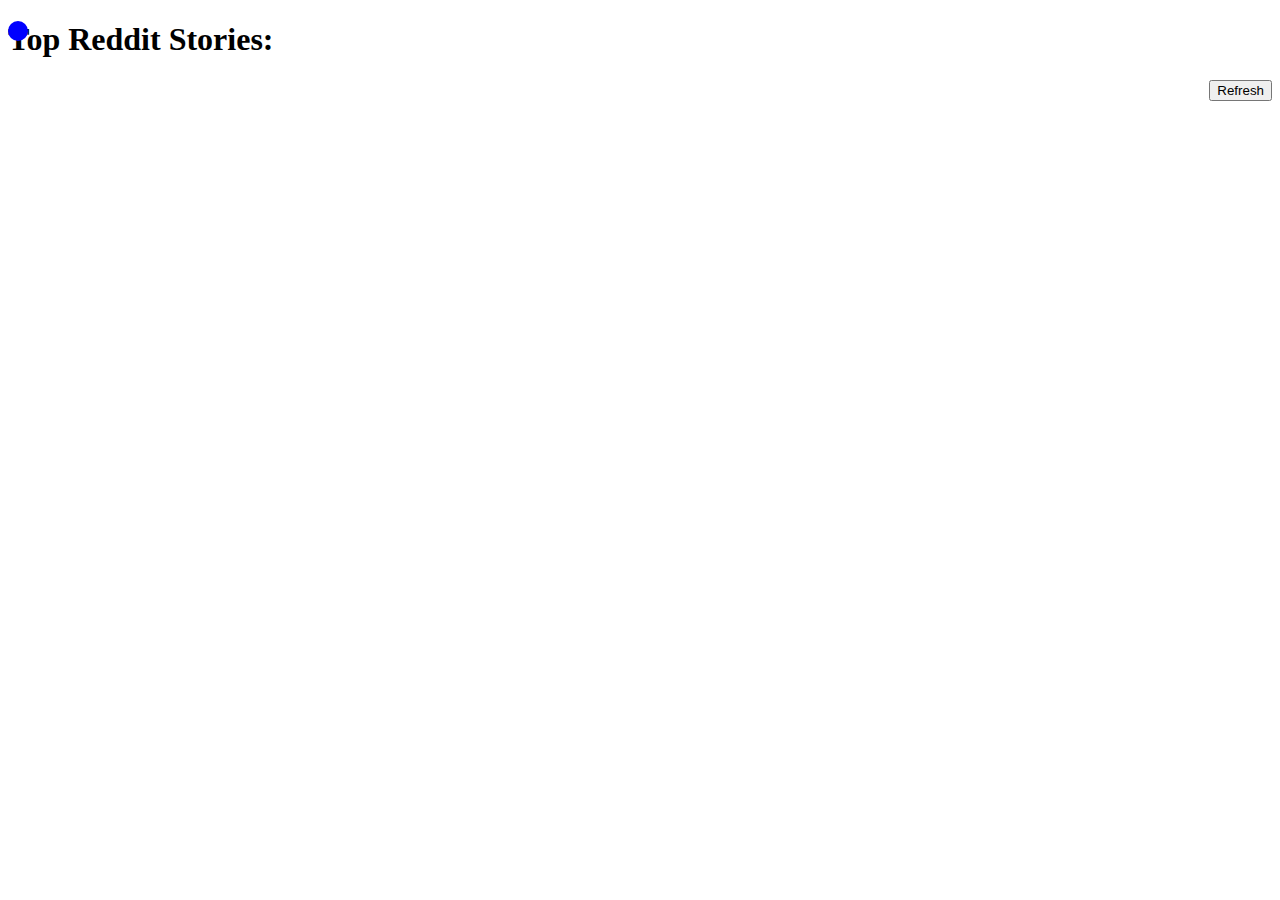
==== homework/week2/index.html @ aab65974 "Merge remote-tracking branch 'upstream/master'" ====
<!DOCTYPE html>
<head>
  <!-- Make sure to include jQuery *before* your own Javascript -->
  <script src="http://ajax.googleapis.com/ajax/libs/jquery/2.1.1/jquery.min.js"></script>
  <script src="./script.js"></script>
</head>
<body>
  <div id="follow-dot" style="position: absolute; width: 20px; height: 20px; border-radius: 10px; background-color: blue;"></div>
  <h1>Top Reddit Stories:</h1>
  <button id="refresh" style="float: right;">Refresh</button>
  <ul id="list"></ul>
</body>
</html>
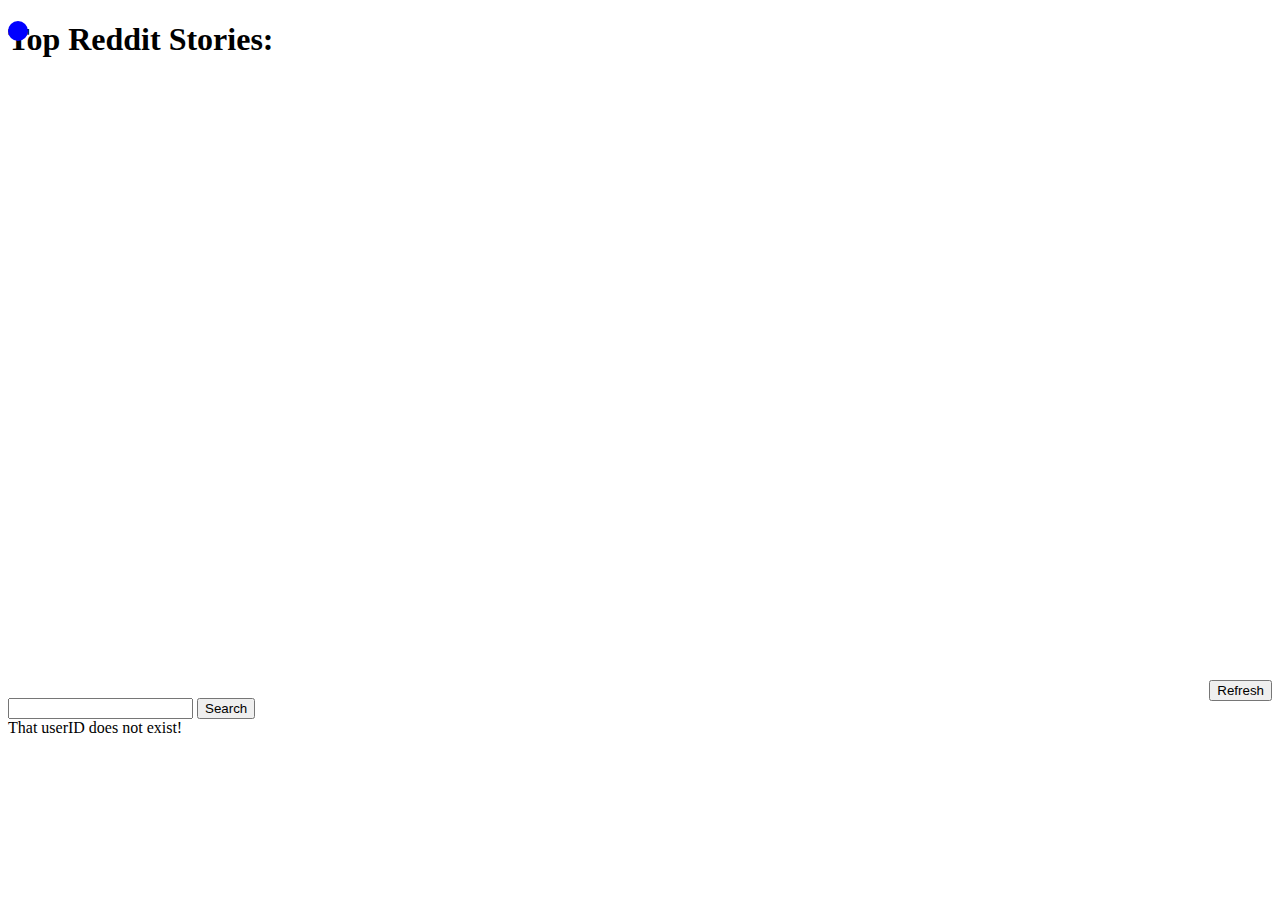
==== commit 9ba40a09: "HW2 complete through part 4" ====
--- a/homework/week2/index.html
+++ b/homework/week2/index.html
@@ -2,12 +2,22 @@
 <head>
   <!-- Make sure to include jQuery *before* your own Javascript -->
   <script src="http://ajax.googleapis.com/ajax/libs/jquery/2.1.1/jquery.min.js"></script>
+  <script src="http://d3js.org/d3.v3.min.js" charset="utf-8"></script>
+  <script type="text/javascript" src="nv.d3.js"></script>
+  <link rel="stylesheet" type="text/css" href="nv.d3.css">
   <script src="./script.js"></script>
 </head>
 <body>
   <div id="follow-dot" style="position: absolute; width: 20px; height: 20px; border-radius: 10px; background-color: blue;"></div>
   <h1>Top Reddit Stories:</h1>
+  <ul id="list"></ul>
+  <svg style='height:600px' id="chart" />
   <button id="refresh" style="float: right;">Refresh</button>
-  <ul id="list"></ul>
+  <a href="" id="profile_pic_link"><img src="" id="profile_pic" /></a>
+  <form name="userIdSearchForm" id="userIdSearchForm">
+    <input type="text" name="userIdSearchBox" id="userIdSearchBox">
+    <input type="submit" value="Search">
+  </form>
+  <div id="error">That userID does not exist!</div>
 </body>
-</html>+</html>
--- a/homework/week2/nv.d3.css
+++ b/homework/week2/nv.d3.css
@@ -0,0 +1,769 @@
+
+/********************
+ * HTML CSS
+ */
+
+
+.chartWrap {
+  margin: 0;
+  padding: 0;
+  overflow: hidden;
+}
+
+/********************
+  Box shadow and border radius styling
+*/
+.nvtooltip.with-3d-shadow, .with-3d-shadow .nvtooltip {
+  -moz-box-shadow: 0 5px 10px rgba(0,0,0,.2);
+  -webkit-box-shadow: 0 5px 10px rgba(0,0,0,.2);
+  box-shadow: 0 5px 10px rgba(0,0,0,.2);
+
+  -webkit-border-radius: 6px;
+  -moz-border-radius: 6px;
+  border-radius: 6px;
+}
+
+/********************
+ * TOOLTIP CSS
+ */
+
+.nvtooltip {
+  position: absolute;
+  background-color: rgba(255,255,255,1.0);
+  padding: 1px;
+  border: 1px solid rgba(0,0,0,.2);
+  z-index: 10000;
+
+  font-family: Arial;
+  font-size: 13px;
+  text-align: left;
+  pointer-events: none;
+
+  white-space: nowrap;
+
+  -webkit-touch-callout: none;
+  -webkit-user-select: none;
+  -khtml-user-select: none;
+  -moz-user-select: none;
+  -ms-user-select: none;
+  user-select: none;
+}
+
+/*Give tooltips that old fade in transition by
+    putting a "with-transitions" class on the container div.
+*/
+.nvtooltip.with-transitions, .with-transitions .nvtooltip {
+  transition: opacity 250ms linear;
+  -moz-transition: opacity 250ms linear;
+  -webkit-transition: opacity 250ms linear;
+
+  transition-delay: 250ms;
+  -moz-transition-delay: 250ms;
+  -webkit-transition-delay: 250ms;
+}
+
+.nvtooltip.x-nvtooltip,
+.nvtooltip.y-nvtooltip {
+  padding: 8px;
+}
+
+.nvtooltip h3 {
+  margin: 0;
+  padding: 4px 14px;
+  line-height: 18px;
+  font-weight: normal;
+  background-color: rgba(247,247,247,0.75);
+  text-align: center;
+
+  border-bottom: 1px solid #ebebeb;
+
+  -webkit-border-radius: 5px 5px 0 0;
+  -moz-border-radius: 5px 5px 0 0;
+  border-radius: 5px 5px 0 0;
+}
+
+.nvtooltip p {
+  margin: 0;
+  padding: 5px 14px;
+  text-align: center;
+}
+
+.nvtooltip span {
+  display: inline-block;
+  margin: 2px 0;
+}
+
+.nvtooltip table {
+  margin: 6px;
+  border-spacing:0;
+}
+
+
+.nvtooltip table td {
+  padding: 2px 9px 2px 0;
+  vertical-align: middle;
+}
+
+.nvtooltip table td.key {
+  font-weight:normal;
+}
+.nvtooltip table td.value {
+  text-align: right;
+  font-weight: bold;
+}
+
+.nvtooltip table tr.highlight td {
+  padding: 1px 9px 1px 0;
+  border-bottom-style: solid;
+  border-bottom-width: 1px;
+  border-top-style: solid;
+  border-top-width: 1px;
+}
+
+.nvtooltip table td.legend-color-guide div {
+  width: 8px;
+  height: 8px;
+  vertical-align: middle;
+}
+
+.nvtooltip .footer {
+  padding: 3px;
+  text-align: center;
+}
+
+
+.nvtooltip-pending-removal {
+  position: absolute;
+  pointer-events: none;
+}
+
+
+/********************
+ * SVG CSS
+ */
+
+
+svg {
+  -webkit-touch-callout: none;
+  -webkit-user-select: none;
+  -khtml-user-select: none;
+  -moz-user-select: none;
+  -ms-user-select: none;
+  user-select: none;
+  /* Trying to get SVG to act like a greedy block in all browsers */
+  display: block;
+  width:100%;
+  height:100%;
+}
+
+
+svg text {
+  font: normal 12px Arial;
+}
+
+svg .title {
+ font: bold 14px Arial;
+}
+
+.nvd3 .nv-background {
+  fill: white;
+  fill-opacity: 0;
+  /*
+  pointer-events: none;
+  */
+}
+
+.nvd3.nv-noData {
+  font-size: 18px;
+  font-weight: bold;
+}
+
+
+/**********
+*  Brush
+*/
+
+.nv-brush .extent {
+  fill-opacity: .125;
+  shape-rendering: crispEdges;
+}
+
+
+
+/**********
+*  Legend
+*/
+
+.nvd3 .nv-legend .nv-series {
+  cursor: pointer;
+}
+
+.nvd3 .nv-legend .disabled circle {
+  fill-opacity: 0;
+}
+
+
+
+/**********
+*  Axes
+*/
+.nvd3 .nv-axis {
+  pointer-events:none;
+}
+
+.nvd3 .nv-axis path {
+  fill: none;
+  stroke: #000;
+  stroke-opacity: .75;
+  shape-rendering: crispEdges;
+}
+
+.nvd3 .nv-axis path.domain {
+  stroke-opacity: .75;
+}
+
+.nvd3 .nv-axis.nv-x path.domain {
+  stroke-opacity: 0;
+}
+
+.nvd3 .nv-axis line {
+  fill: none;
+  stroke: #e5e5e5;
+  shape-rendering: crispEdges;
+}
+
+.nvd3 .nv-axis .zero line,
+/*this selector may not be necessary*/ .nvd3 .nv-axis line.zero {
+  stroke-opacity: .75;
+}
+
+.nvd3 .nv-axis .nv-axisMaxMin text {
+  font-weight: bold;
+}
+
+.nvd3 .x  .nv-axis .nv-axisMaxMin text,
+.nvd3 .x2 .nv-axis .nv-axisMaxMin text,
+.nvd3 .x3 .nv-axis .nv-axisMaxMin text {
+  text-anchor: middle
+}
+
+
+
+/**********
+*  Brush
+*/
+
+.nv-brush .resize path {
+  fill: #eee;
+  stroke: #666;
+}
+
+
+
+/**********
+*  Bars
+*/
+
+.nvd3 .nv-bars .negative rect {
+    zfill: brown;
+}
+
+.nvd3 .nv-bars rect {
+  zfill: steelblue;
+  fill-opacity: .75;
+
+  transition: fill-opacity 250ms linear;
+  -moz-transition: fill-opacity 250ms linear;
+  -webkit-transition: fill-opacity 250ms linear;
+}
+
+.nvd3 .nv-bars rect.hover {
+  fill-opacity: 1;
+}
+
+.nvd3 .nv-bars .hover rect {
+  fill: lightblue;
+}
+
+.nvd3 .nv-bars text {
+  fill: rgba(0,0,0,0);
+}
+
+.nvd3 .nv-bars .hover text {
+  fill: rgba(0,0,0,1);
+}
+
+
+/**********
+*  Bars
+*/
+
+.nvd3 .nv-multibar .nv-groups rect,
+.nvd3 .nv-multibarHorizontal .nv-groups rect,
+.nvd3 .nv-discretebar .nv-groups rect {
+  stroke-opacity: 0;
+
+  transition: fill-opacity 250ms linear;
+  -moz-transition: fill-opacity 250ms linear;
+  -webkit-transition: fill-opacity 250ms linear;
+}
+
+.nvd3 .nv-multibar .nv-groups rect:hover,
+.nvd3 .nv-multibarHorizontal .nv-groups rect:hover,
+.nvd3 .nv-discretebar .nv-groups rect:hover {
+  fill-opacity: 1;
+}
+
+.nvd3 .nv-discretebar .nv-groups text,
+.nvd3 .nv-multibarHorizontal .nv-groups text {
+  font-weight: bold;
+  fill: rgba(0,0,0,1);
+  stroke: rgba(0,0,0,0);
+}
+
+/***********
+*  Pie Chart
+*/
+
+.nvd3.nv-pie path {
+  stroke-opacity: 0;
+  transition: fill-opacity 250ms linear, stroke-width 250ms linear, stroke-opacity 250ms linear;
+  -moz-transition: fill-opacity 250ms linear, stroke-width 250ms linear, stroke-opacity 250ms linear;
+  -webkit-transition: fill-opacity 250ms linear, stroke-width 250ms linear, stroke-opacity 250ms linear;
+
+}
+
+.nvd3.nv-pie .nv-slice text {
+  stroke: #000;
+  stroke-width: 0;
+}
+
+.nvd3.nv-pie path {
+  stroke: #fff;
+  stroke-width: 1px;
+  stroke-opacity: 1;
+}
+
+.nvd3.nv-pie .hover path {
+  fill-opacity: .7;
+}
+.nvd3.nv-pie .nv-label {
+  pointer-events: none;
+}
+.nvd3.nv-pie .nv-label rect {
+  fill-opacity: 0;
+  stroke-opacity: 0;
+}
+
+/**********
+* Lines
+*/
+
+.nvd3 .nv-groups path.nv-line {
+  fill: none;
+  stroke-width: 1.5px;
+  /*
+  stroke-linecap: round;
+  shape-rendering: geometricPrecision;
+
+  transition: stroke-width 250ms linear;
+  -moz-transition: stroke-width 250ms linear;
+  -webkit-transition: stroke-width 250ms linear;
+
+  transition-delay: 250ms
+  -moz-transition-delay: 250ms;
+  -webkit-transition-delay: 250ms;
+  */
+}
+
+.nvd3 .nv-groups path.nv-line.nv-thin-line {
+  stroke-width: 1px;
+}
+
+
+.nvd3 .nv-groups path.nv-area {
+  stroke: none;
+  /*
+  stroke-linecap: round;
+  shape-rendering: geometricPrecision;
+
+  stroke-width: 2.5px;
+  transition: stroke-width 250ms linear;
+  -moz-transition: stroke-width 250ms linear;
+  -webkit-transition: stroke-width 250ms linear;
+
+  transition-delay: 250ms
+  -moz-transition-delay: 250ms;
+  -webkit-transition-delay: 250ms;
+  */
+}
+
+.nvd3 .nv-line.hover path {
+  stroke-width: 6px;
+}
+
+/*
+.nvd3.scatter .groups .point {
+  fill-opacity: 0.1;
+  stroke-opacity: 0.1;
+}
+  */
+
+.nvd3.nv-line .nvd3.nv-scatter .nv-groups .nv-point {
+  fill-opacity: 0;
+  stroke-opacity: 0;
+}
+
+.nvd3.nv-scatter.nv-single-point .nv-groups .nv-point {
+  fill-opacity: .5 !important;
+  stroke-opacity: .5 !important;
+}
+
+
+.with-transitions .nvd3 .nv-groups .nv-point {
+  transition: stroke-width 250ms linear, stroke-opacity 250ms linear;
+  -moz-transition: stroke-width 250ms linear, stroke-opacity 250ms linear;
+  -webkit-transition: stroke-width 250ms linear, stroke-opacity 250ms linear;
+
+}
+
+.nvd3.nv-scatter .nv-groups .nv-point.hover,
+.nvd3 .nv-groups .nv-point.hover {
+  stroke-width: 7px;
+  fill-opacity: .95 !important;
+  stroke-opacity: .95 !important;
+}
+
+
+.nvd3 .nv-point-paths path {
+  stroke: #aaa;
+  stroke-opacity: 0;
+  fill: #eee;
+  fill-opacity: 0;
+}
+
+
+
+.nvd3 .nv-indexLine {
+  cursor: ew-resize;
+}
+
+
+/**********
+* Distribution
+*/
+
+.nvd3 .nv-distribution {
+  pointer-events: none;
+}
+
+
+
+/**********
+*  Scatter
+*/
+
+/* **Attempting to remove this for useVoronoi(false), need to see if it's required anywhere
+.nvd3 .nv-groups .nv-point {
+  pointer-events: none;
+}
+*/
+
+.nvd3 .nv-groups .nv-point.hover {
+  stroke-width: 20px;
+  stroke-opacity: .5;
+}
+
+.nvd3 .nv-scatter .nv-point.hover {
+  fill-opacity: 1;
+}
+
+/*
+.nv-group.hover .nv-point {
+  fill-opacity: 1;
+}
+*/
+
+
+/**********
+*  Stacked Area
+*/
+
+.nvd3.nv-stackedarea path.nv-area {
+  fill-opacity: .7;
+  /*
+  stroke-opacity: .65;
+  fill-opacity: 1;
+  */
+  stroke-opacity: 0;
+
+  transition: fill-opacity 250ms linear, stroke-opacity 250ms linear;
+  -moz-transition: fill-opacity 250ms linear, stroke-opacity 250ms linear;
+  -webkit-transition: fill-opacity 250ms linear, stroke-opacity 250ms linear;
+
+  /*
+  transition-delay: 500ms;
+  -moz-transition-delay: 500ms;
+  -webkit-transition-delay: 500ms;
+  */
+
+}
+
+.nvd3.nv-stackedarea path.nv-area.hover {
+  fill-opacity: .9;
+  /*
+  stroke-opacity: .85;
+  */
+}
+/*
+.d3stackedarea .groups path {
+  stroke-opacity: 0;
+}
+  */
+
+
+
+.nvd3.nv-stackedarea .nv-groups .nv-point {
+  stroke-opacity: 0;
+  fill-opacity: 0;
+}
+
+/*
+.nvd3.nv-stackedarea .nv-groups .nv-point.hover {
+  stroke-width: 20px;
+  stroke-opacity: .75;
+  fill-opacity: 1;
+}*/
+
+
+
+/**********
+*  Line Plus Bar
+*/
+
+.nvd3.nv-linePlusBar .nv-bar rect {
+  fill-opacity: .75;
+}
+
+.nvd3.nv-linePlusBar .nv-bar rect:hover {
+  fill-opacity: 1;
+}
+
+
+/**********
+*  Bullet
+*/
+
+.nvd3.nv-bullet { font: 10px sans-serif; }
+.nvd3.nv-bullet .nv-measure { fill-opacity: .8; }
+.nvd3.nv-bullet .nv-measure:hover { fill-opacity: 1; }
+.nvd3.nv-bullet .nv-marker { stroke: #000; stroke-width: 2px; }
+.nvd3.nv-bullet .nv-markerTriangle { stroke: #000; fill: #fff; stroke-width: 1.5px; }
+.nvd3.nv-bullet .nv-tick line { stroke: #666; stroke-width: .5px; }
+.nvd3.nv-bullet .nv-range.nv-s0 { fill: #eee; }
+.nvd3.nv-bullet .nv-range.nv-s1 { fill: #ddd; }
+.nvd3.nv-bullet .nv-range.nv-s2 { fill: #ccc; }
+.nvd3.nv-bullet .nv-title { font-size: 14px; font-weight: bold; }
+.nvd3.nv-bullet .nv-subtitle { fill: #999; }
+
+
+.nvd3.nv-bullet .nv-range {
+  fill: #bababa;
+  fill-opacity: .4;
+}
+.nvd3.nv-bullet .nv-range:hover {
+  fill-opacity: .7;
+}
+
+
+
+/**********
+* Sparkline
+*/
+
+.nvd3.nv-sparkline path {
+  fill: none;
+}
+
+.nvd3.nv-sparklineplus g.nv-hoverValue {
+  pointer-events: none;
+}
+
+.nvd3.nv-sparklineplus .nv-hoverValue line {
+  stroke: #333;
+  stroke-width: 1.5px;
+ }
+
+.nvd3.nv-sparklineplus,
+.nvd3.nv-sparklineplus g {
+  pointer-events: all;
+}
+
+.nvd3 .nv-hoverArea {
+  fill-opacity: 0;
+  stroke-opacity: 0;
+}
+
+.nvd3.nv-sparklineplus .nv-xValue,
+.nvd3.nv-sparklineplus .nv-yValue {
+  /*
+  stroke: #666;
+  */
+  stroke-width: 0;
+  font-size: .9em;
+  font-weight: normal;
+}
+
+.nvd3.nv-sparklineplus .nv-yValue {
+  stroke: #f66;
+}
+
+.nvd3.nv-sparklineplus .nv-maxValue {
+  stroke: #2ca02c;
+  fill: #2ca02c;
+}
+
+.nvd3.nv-sparklineplus .nv-minValue {
+  stroke: #d62728;
+  fill: #d62728;
+}
+
+.nvd3.nv-sparklineplus .nv-currentValue {
+  /*
+  stroke: #444;
+  fill: #000;
+  */
+  font-weight: bold;
+  font-size: 1.1em;
+}
+
+/**********
+* historical stock
+*/
+
+.nvd3.nv-ohlcBar .nv-ticks .nv-tick {
+  stroke-width: 2px;
+}
+
+.nvd3.nv-ohlcBar .nv-ticks .nv-tick.hover {
+  stroke-width: 4px;
+}
+
+.nvd3.nv-ohlcBar .nv-ticks .nv-tick.positive {
+ stroke: #2ca02c;
+}
+
+.nvd3.nv-ohlcBar .nv-ticks .nv-tick.negative {
+ stroke: #d62728;
+}
+
+.nvd3.nv-historicalStockChart .nv-axis .nv-axislabel {
+  font-weight: bold;
+}
+
+.nvd3.nv-historicalStockChart .nv-dragTarget {
+  fill-opacity: 0;
+  stroke: none;
+  cursor: move;
+}
+
+.nvd3 .nv-brush .extent {
+  /*
+  cursor: ew-resize !important;
+  */
+  fill-opacity: 0 !important;
+}
+
+.nvd3 .nv-brushBackground rect {
+  stroke: #000;
+  stroke-width: .4;
+  fill: #fff;
+  fill-opacity: .7;
+}
+
+
+
+/**********
+* Indented Tree
+*/
+
+
+/**
+ * TODO: the following 3 selectors are based on classes used in the example.  I should either make them standard and leave them here, or move to a CSS file not included in the library
+ */
+.nvd3.nv-indentedtree .name {
+  margin-left: 5px;
+}
+
+.nvd3.nv-indentedtree .clickable {
+  color: #08C;
+  cursor: pointer;
+}
+
+.nvd3.nv-indentedtree span.clickable:hover {
+  color: #005580;
+  text-decoration: underline;
+}
+
+
+.nvd3.nv-indentedtree .nv-childrenCount {
+  display: inline-block;
+  margin-left: 5px;
+}
+
+.nvd3.nv-indentedtree .nv-treeicon {
+  cursor: pointer;
+  /*
+  cursor: n-resize;
+  */
+}
+
+.nvd3.nv-indentedtree .nv-treeicon.nv-folded {
+  cursor: pointer;
+  /*
+  cursor: s-resize;
+  */
+}
+
+/**********
+* Parallel Coordinates
+*/
+
+.nvd3 .background path {
+  fill: none;
+  stroke: #ccc;
+  stroke-opacity: .4;
+  shape-rendering: crispEdges;
+}
+
+.nvd3 .foreground path {
+  fill: none;
+  stroke: steelblue;
+  stroke-opacity: .7;
+}
+
+.nvd3 .brush .extent {
+  fill-opacity: .3;
+  stroke: #fff;
+  shape-rendering: crispEdges;
+}
+
+.nvd3 .axis line, .axis path {
+  fill: none;
+  stroke: #000;
+  shape-rendering: crispEdges;
+}
+
+.nvd3 .axis text {
+  text-shadow: 0 1px 0 #fff;
+}
+
+/****
+Interactive Layer
+*/
+.nvd3 .nv-interactiveGuideLine {
+  pointer-events:none;
+}
+.nvd3 line.nv-guideline {
+  stroke: #ccc;
+}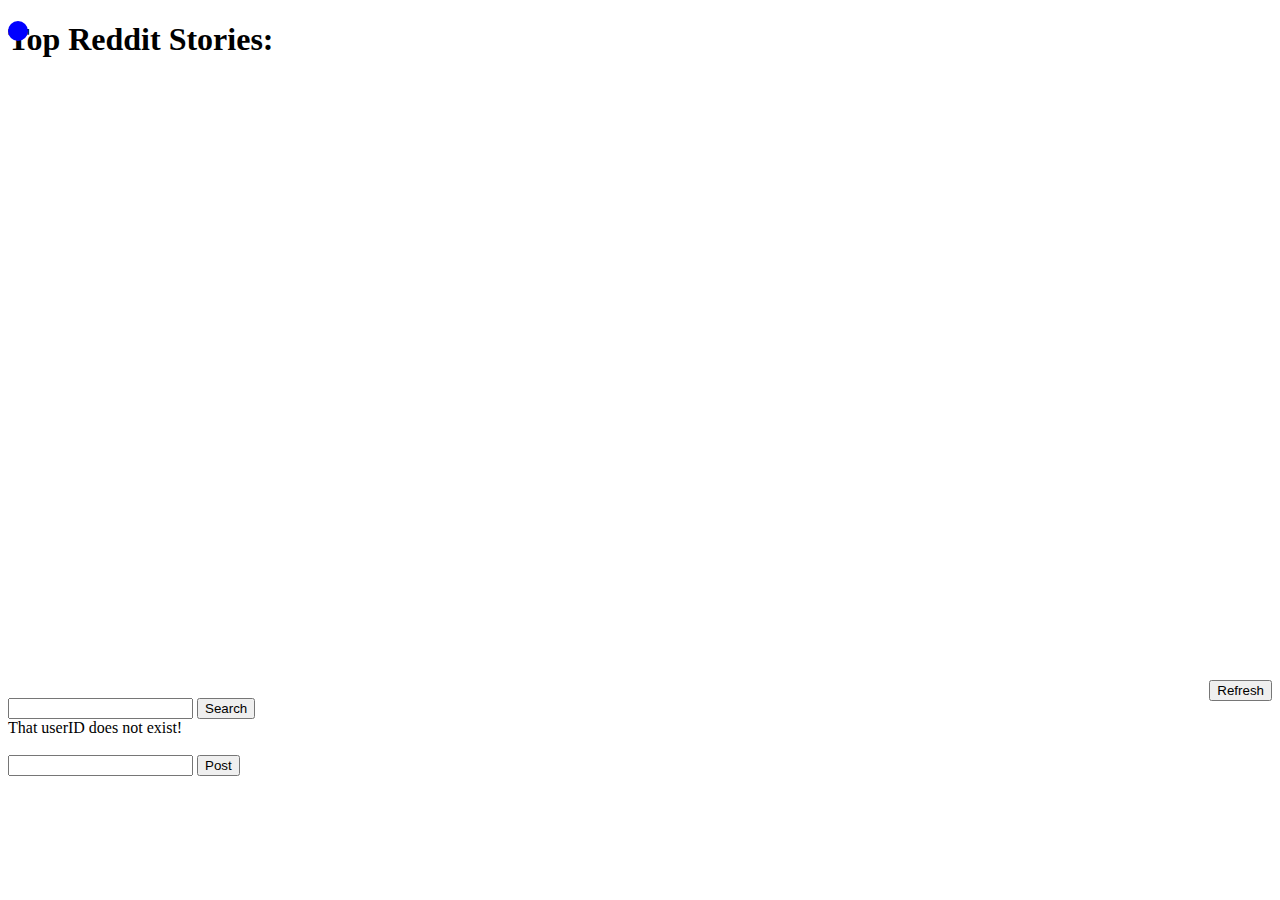
==== commit d87e6426: "Posting works but link does not" ====
--- a/homework/week2/index.html
+++ b/homework/week2/index.html
@@ -19,5 +19,11 @@
     <input type="submit" value="Search">
   </form>
   <div id="error">That userID does not exist!</div>
+  <br>
+  <form name="postForm" id="postForm">
+    <input type="text" name="postBox" id="postBox">
+    <input type="submit" value="Post">
+  </form>
+  <div id="post_link_div">The post is <a href="" id="post_link">here</a>!</div>
 </body>
 </html>
